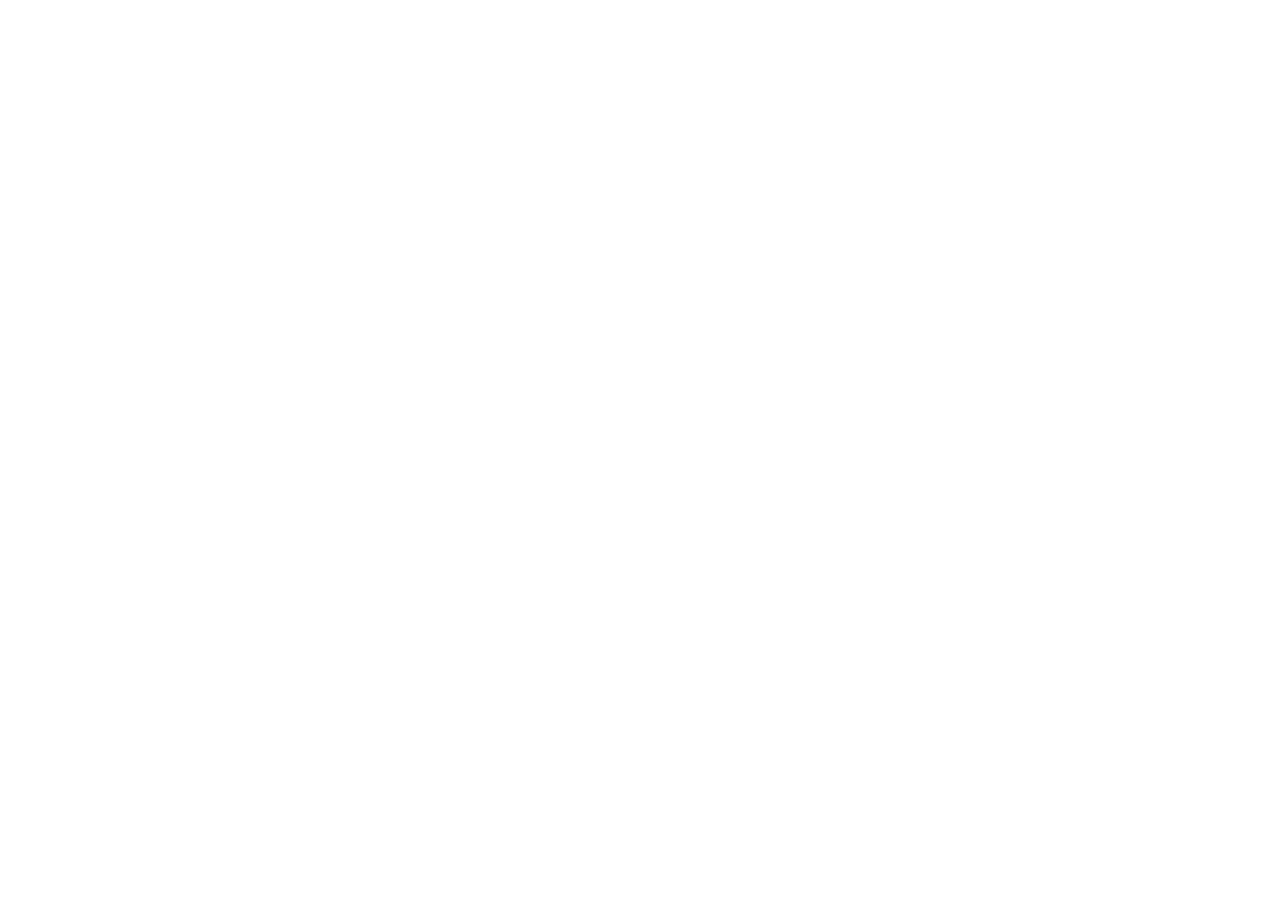
==== public/index.html @ 6f362a12 "Initialize project using Create React App" ====
<!DOCTYPE html>
<html lang="en">
  <head>
    <meta charset="utf-8" />
    <link rel="icon" href="%PUBLIC_URL%/favicon.ico" />
    <meta name="viewport" content="width=device-width, initial-scale=1" />
    <meta name="theme-color" content="#000000" />
    <meta
      name="description"
      content="Web site created using create-react-app"
    />
    <link rel="apple-touch-icon" href="%PUBLIC_URL%/logo192.png" />
    <!--
      manifest.json provides metadata used when your web app is installed on a
      user's mobile device or desktop. See https://developers.google.com/web/fundamentals/web-app-manifest/
    -->
    <link rel="manifest" href="%PUBLIC_URL%/manifest.json" />
    <!--
      Notice the use of %PUBLIC_URL% in the tags above.
      It will be replaced with the URL of the `public` folder during the build.
      Only files inside the `public` folder can be referenced from the HTML.

      Unlike "/favicon.ico" or "favicon.ico", "%PUBLIC_URL%/favicon.ico" will
      work correctly both with client-side routing and a non-root public URL.
      Learn how to configure a non-root public URL by running `npm run build`.
    -->
    <title>React App</title>
  </head>
  <body>
    <noscript>You need to enable JavaScript to run this app.</noscript>
    <div id="root"></div>
    <!--
      This HTML file is a template.
      If you open it directly in the browser, you will see an empty page.

      You can add webfonts, meta tags, or analytics to this file.
      The build step will place the bundled scripts into the <body> tag.

      To begin the development, run `npm start` or `yarn start`.
      To create a production bundle, use `npm run build` or `yarn build`.
    -->
  </body>
</html>
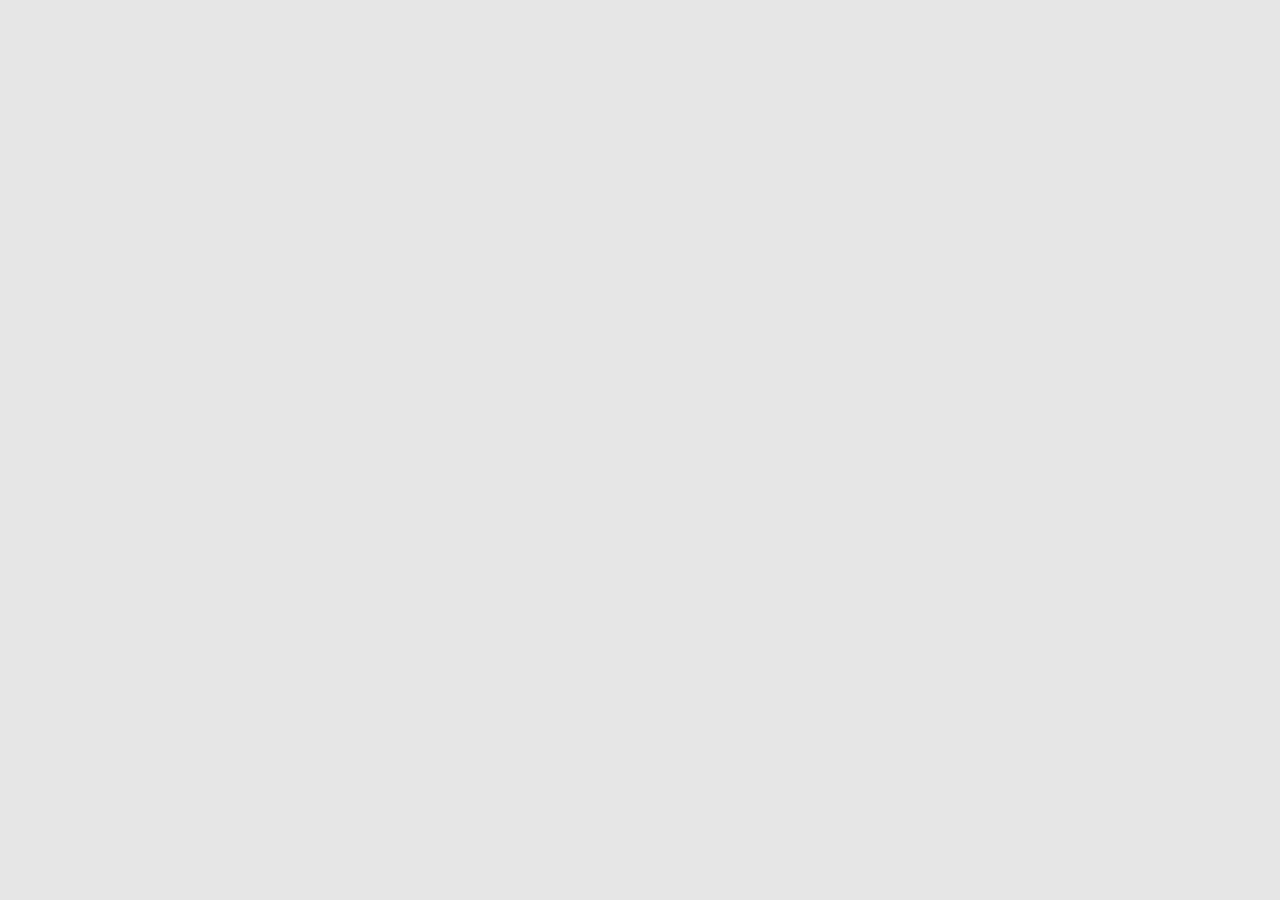
==== commit 497816bb: "Without css" ====
--- a/public/index.html
+++ b/public/index.html
@@ -2,42 +2,23 @@
 <html lang="en">
   <head>
     <meta charset="utf-8" />
-    <link rel="icon" href="%PUBLIC_URL%/favicon.ico" />
+    <link rel="icon" href="favicon-16x16.png" />
     <meta name="viewport" content="width=device-width, initial-scale=1" />
     <meta name="theme-color" content="#000000" />
     <meta
       name="description"
       content="Web site created using create-react-app"
     />
-    <link rel="apple-touch-icon" href="%PUBLIC_URL%/logo192.png" />
-    <!--
-      manifest.json provides metadata used when your web app is installed on a
-      user's mobile device or desktop. See https://developers.google.com/web/fundamentals/web-app-manifest/
-    -->
-    <link rel="manifest" href="%PUBLIC_URL%/manifest.json" />
-    <!--
-      Notice the use of %PUBLIC_URL% in the tags above.
-      It will be replaced with the URL of the `public` folder during the build.
-      Only files inside the `public` folder can be referenced from the HTML.
-
-      Unlike "/favicon.ico" or "favicon.ico", "%PUBLIC_URL%/favicon.ico" will
-      work correctly both with client-side routing and a non-root public URL.
-      Learn how to configure a non-root public URL by running `npm run build`.
-    -->
-    <title>React App</title>
+    <link rel="apple-touch-icon" href="./apple-touch-icon.png" />
+    <link rel="manifest" href="./site.webmanifest" />
+    <title>To Do List</title>
+    <link rel="preconnect" href="https://fonts.googleapis.com">
+    <link rel="preconnect" href="https://fonts.gstatic.com" crossorigin>
+    <link href="https://fonts.googleapis.com/css2?family=Rubik&display=swap" rel="stylesheet">
+    <link rel="stylesheet" href="./style.css">
   </head>
   <body>
-    <noscript>You need to enable JavaScript to run this app.</noscript>
     <div id="root"></div>
-    <!--
-      This HTML file is a template.
-      If you open it directly in the browser, you will see an empty page.
-
-      You can add webfonts, meta tags, or analytics to this file.
-      The build step will place the bundled scripts into the <body> tag.
-
-      To begin the development, run `npm start` or `yarn start`.
-      To create a production bundle, use `npm run build` or `yarn build`.
-    -->
+    <script src="../src/index.js" type="text/jsx"></script>
   </body>
 </html>
--- a/public/style.css
+++ b/public/style.css
@@ -0,0 +1,26 @@
+*{
+    margin: 0;
+    padding: 0;
+    box-sizing: border-box;
+}
+html{
+    font-family: 'Rubik', sans-serif;
+    background-color:#E6E6E6;
+}
+footer{
+    position: absolute;
+    width: 100%;
+    text-align: center;
+    bottom: 0;
+    height: 2rem;
+}
+footer p{
+    color: #404040;
+}
+header{
+    background-color: #404040;
+    padding:15px 50px
+}
+header h1{
+    color: #FFFFFF;
+}
